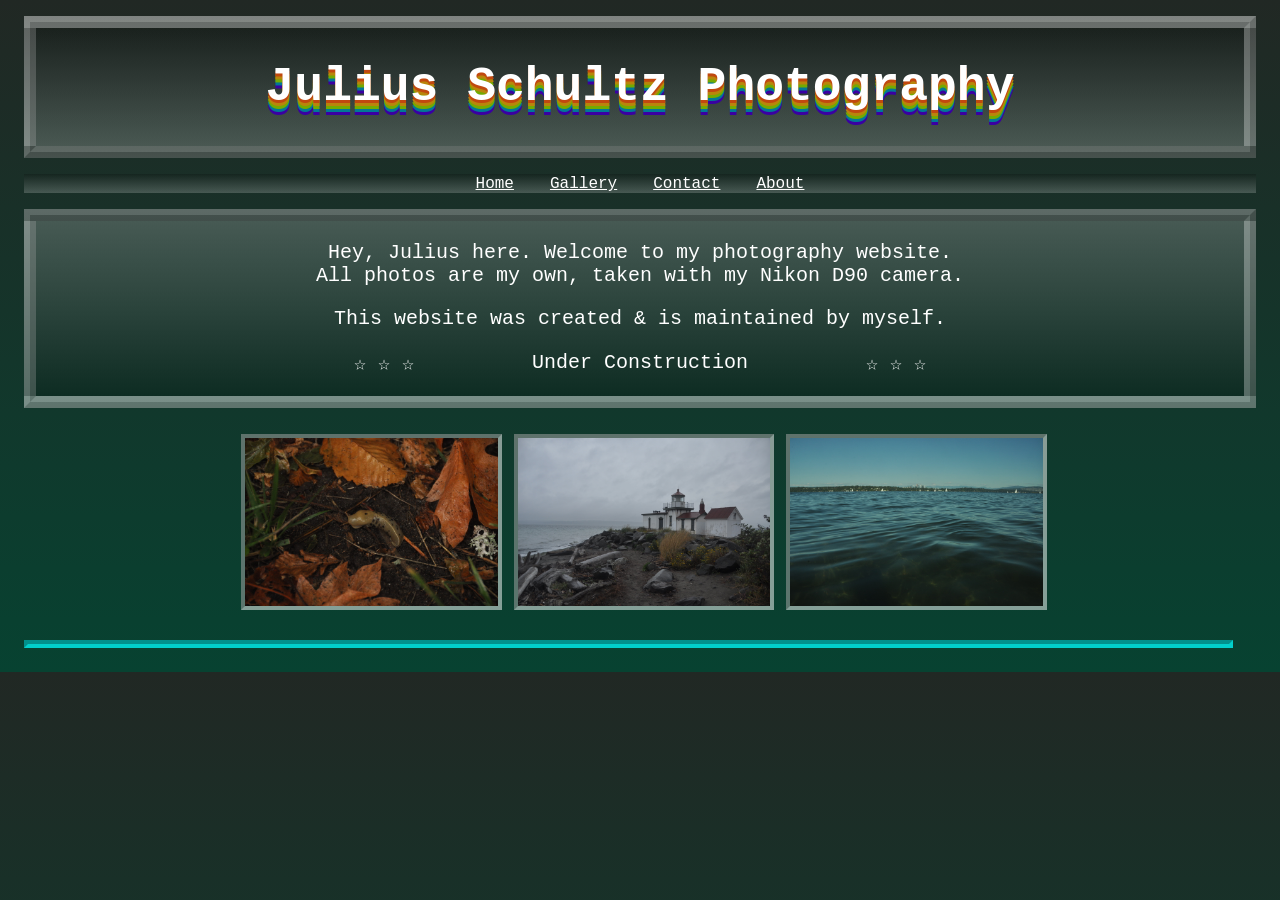
==== home.html @ f4751d73 "Rename index.html to home.html" ====
<!DOCTYPE html>
<html lang="en">
<head>
<meta charset="UTF-8">
<meta name="viewport" content="width=device-width, initial-scale=1.0">
<link rel="stylesheet" type="text/css" href="home.css">
<title>Document</title>
</head>
<body>
<div class="div-title"><h1>Julius Schultz Photography</h1></div>

<ul>
  <li><a href="default.asp">Home</a></li>
  <li><a href="galery.asp">Gallery</a></li>
  <li><a href="contact.asp">Contact</a></li>
  <li><a href="about.asp">About</a></li>
</ul>

<div class="div-intro">
  <div class="intro">
    <p>Hey, Julius here. Welcome to my photography website.<br>All photos are my own, taken with my Nikon D90 camera.</p>
    <p>This website was created & is maintained by myself.</p></div>
  <div class="div-status">
    <div class="l-stars">
      <p>&star; &star; &star;</p></div>
    <div class="status">
      <p>Under Construction </p></div>
    <div class="r-stars">
      <p>&star; &star; &star;</p></div>
  </div>
</div>



<div class="row">
  <div class="column">
    <img src="Photos/DSC_0290.JPG" onclick="myFunction(this);" width="100%"
      alt="A close-up of a beige slug with black spots on wet dirt, surrounded by some grass and wet orange leaves.">
  </div> 
      <div class="column">
    <img src="Photos/DSC_0341.JPG" onclick="myFunction(this);" width="100%"
      alt="A white abandoned lighthouse building with rocks, bushes and driftwood logs in the foreground, water and sky in the backgroud, on a cloudy, misty day.">
  </div>
      <div class="column">
    <img src="Photos/DSC_0518.JPG" onclick="myFunction(this);" width="100%"
      alt="Close-up of Lake Washington in the foreground, Mercer Island skyline and sailboats in the background, under a clear blue sky.">
  </div>
</div>

<div class="container">
  <div onclick="this.parentElemen.style.display='none'"></div>
  <img id="expandedImg"style="width:100%">
  <div id="imgtext"></div>
</div>
<script> function myFunction(imgs) {
  var expandImg = document.getElementById("expandedImg");
  var imgText = document.getElementById("imgtext");
  expandImg.src = imgs.src;
  imgText.innerHTML = imgs.alt;
  expandImg.parentElement.style.display = "flex";
}
</script>
</body>
</html>
---- home.css ----
body{
  background:linear-gradient(to bottom, rgb(33, 40, 36),rgb(7, 66, 49));
  padding:0px;
}
h1{
  text-shadow: 0 3px 0 rgb(193, 72, 15),0 6px 0 rgb(185, 133, 11),
    0 9px 0 rgb(115, 170, 1), 0 12px 0 rgb(2, 120, 149),
    0 15px 0 rgb(58, 0, 163);
  text-align:center;
  color:white;
  font-size: 48px;
  font-family:'Courier New', Courier, monospace;
}
.div-title {
  border:12px ridge rgba(255, 255, 255, 0.3);
  background:linear-gradient(to bottom,
    rgba(0, 0, 0, 0.2),rgba(255, 255, 255, 0.2));
  margin:16px;
}
ul{
  background:linear-gradient(to bottom,
    rgba(0, 0, 0, 0.2),rgba(255, 255, 255, 0.2));
  list-style-type: none;
  text-align: center;
  margin:16px;
  padding: 0;
}
li {
  display:inline;
  padding:16px;
}
li a{
  color:white;
  font-size: 16px;
  font-family:'Courier New', Courier, monospace;
}
li a:hover{
  color:cyan;
  font-size: 20px;
  font-weight: 600;
  font-family:'Courier New', Courier, monospace;
}

.div-intro {
  border:12px ridge rgba(255, 255, 255, 0.3);
  background:linear-gradient(to top,
    rgba(0, 0, 0, 0.2),rgba(255, 255, 255, 0.2));
  margin:16px;
}
p{
  text-align: center;
  color:white;
  font-size: 20px;
  font-family:'Courier New', Courier, monospace;
}
.intro{
  height: 90px;
}
.div-status{
  display:flex;
  flex-direction: row;
  justify-content: space-evenly;
  margin-left:200px;
  margin-right:200px;
}
.column{
  float:left;
  width: 20%;
  padding: 10px;
}
.column img{
  border:4px inset rgb(255, 255, 255,0.5);
  cursor:pointer;
}
.column img:hover{
  border:4px inset rgb(0, 255, 255,0.75);
}
.row{
  display:flex;
  justify-content: center;
}
.row:after{
  content:"";
  display:table;
  clear:both;
}
.container{
  position:relative;
  display:flex;
  flex-direction: column;
  width:95%;
  margin:16px;
}
.container img{
  border:4px inset rgb(0, 255, 255,0.75);
}
#imgtext{
  text-align: center;
  color:white;
  font-size: 14px;
  font-family:'Courier New', Courier, monospace;
  padding:4px;
}
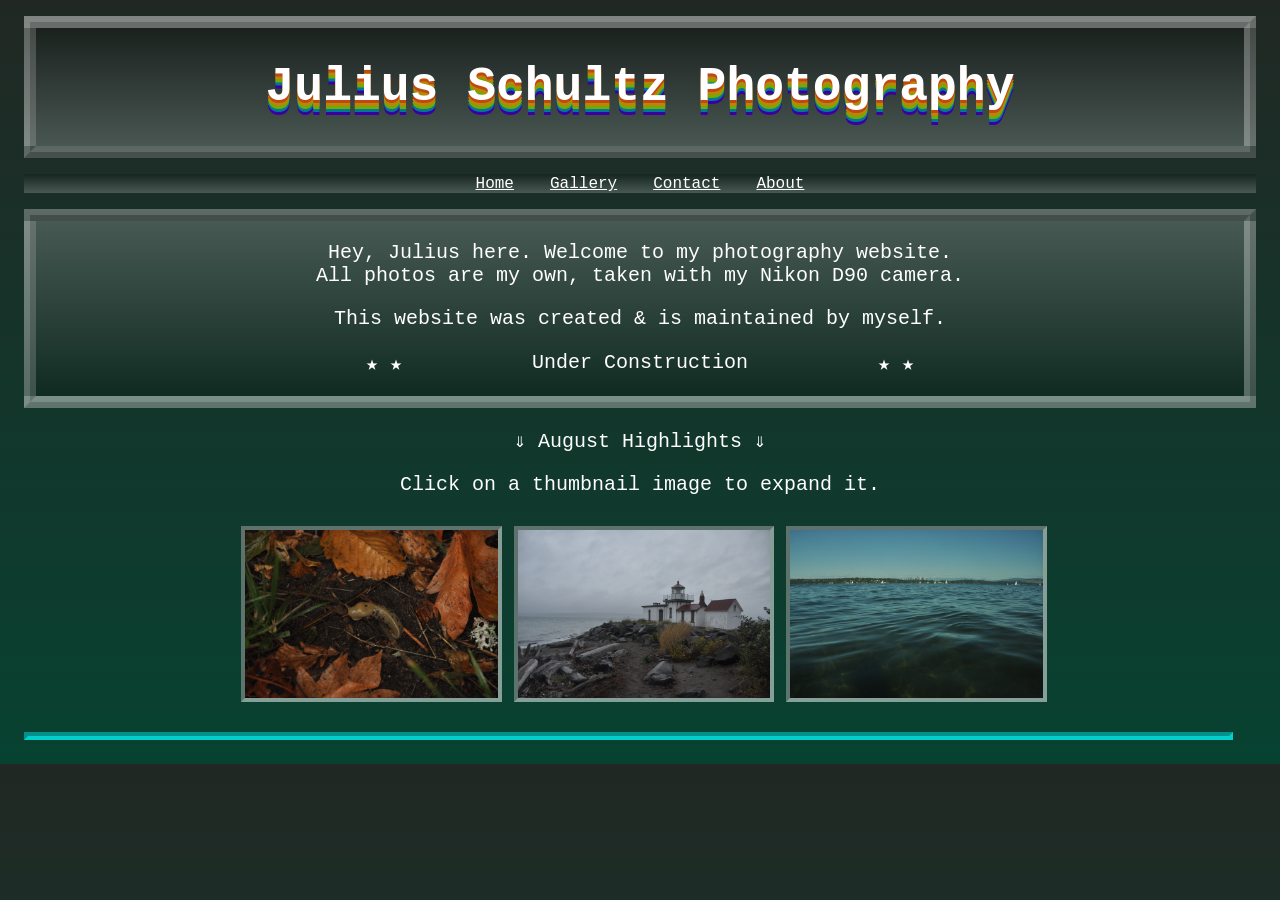
==== commit c28c8cea: "Add files via upload" ====
--- a/home.html
+++ b/home.html
@@ -3,8 +3,8 @@
 <head>
 <meta charset="UTF-8">
 <meta name="viewport" content="width=device-width, initial-scale=1.0">
-<link rel="stylesheet" type="text/css" href="home.css">
-<title>Document</title>
+<link rel="stylesheet" type="text/css" href="photo-site-style.css">
+<title>Julius Schultz Photography</title>
 </head>
 <body>
 <div class="div-title"><h1>Julius Schultz Photography</h1></div>
@@ -22,15 +22,18 @@
     <p>This website was created & is maintained by myself.</p></div>
   <div class="div-status">
     <div class="l-stars">
-      <p>&star; &star; &star;</p></div>
+      <p>&starf; &starf;</p></div>
     <div class="status">
       <p>Under Construction </p></div>
     <div class="r-stars">
-      <p>&star; &star; &star;</p></div>
+      <p>&starf; &starf;</p></div>
   </div>
 </div>
 
-
+<div class="highl">
+  <p>&dArr; August Highlights &dArr;</p></div>
+<div class="tip">
+  <p>Click on a thumbnail image to expand it.</p></div>
 
 <div class="row">
   <div class="column">
@@ -61,4 +64,4 @@
 }
 </script>
 </body>
-</html>
+</html>
--- a/photo-site-style.css
+++ b/photo-site-style.css
@@ -0,0 +1,103 @@
+body{
+  background:linear-gradient(to bottom, rgb(33, 40, 36),rgb(7, 66, 49));
+  padding:0px;
+}
+h1{
+  text-shadow: 0 3px 0 rgb(193, 72, 15),0 6px 0 rgb(185, 133, 11),
+    0 9px 0 rgb(115, 170, 1), 0 12px 0 rgb(2, 120, 149),
+    0 15px 0 rgb(58, 0, 163);
+  text-align:center;
+  color:white;
+  font-size: 48px;
+  font-family:'Courier New', Courier, monospace;
+}
+.div-title {
+  border:12px ridge rgba(255, 255, 255, 0.3);
+  background:linear-gradient(to bottom,
+    rgba(0, 0, 0, 0.2),rgba(255, 255, 255, 0.2));
+  margin:16px;
+}
+ul{
+  background:linear-gradient(to bottom,
+    rgba(0, 0, 0, 0.2),rgba(255, 255, 255, 0.2));
+  list-style-type: none;
+  text-align: center;
+  margin:16px;
+  padding: 0;
+}
+li {
+  display:inline;
+  padding:16px;
+}
+li a{
+  color:white;
+  font-size: 16px;
+  font-family:'Courier New', Courier, monospace;
+}
+li a:hover{
+  color:cyan;
+  font-size: 20px;
+  font-weight: 600;
+  font-family:'Courier New', Courier, monospace;
+}
+
+.div-intro {
+  border:12px ridge rgba(255, 255, 255, 0.3);
+  background:linear-gradient(to top,
+    rgba(0, 0, 0, 0.2),rgba(255, 255, 255, 0.2));
+  margin:16px;
+}
+p{
+  text-align: center;
+  color:white;
+  font-size: 20px;
+  font-family:'Courier New', Courier, monospace;
+}
+.intro{
+  height: 90px;
+}
+.div-status{
+  display:flex;
+  flex-direction: row;
+  justify-content: space-evenly;
+  margin-left:200px;
+  margin-right:200px;
+}
+.column{
+  float:left;
+  width: 20%;
+  padding: 10px;
+}
+.column img{
+  border:4px inset rgb(255, 255, 255,0.5);
+  cursor:pointer;
+}
+.column img:hover{
+  border:4px inset rgb(0, 255, 255,0.75);
+}
+.row{
+  display:flex;
+  justify-content: center;
+}
+.row:after{
+  content:"";
+  display:table;
+  clear:both;
+}
+.container{
+  position:relative;
+  display:flex;
+  flex-direction: column;
+  width:95%;
+  margin:16px;
+}
+.container img{
+  border:4px inset rgb(0, 255, 255,0.75);
+}
+#imgtext{
+  text-align: center;
+  color:white;
+  font-size: 14px;
+  font-family:'Courier New', Courier, monospace;
+  padding:4px;
+}
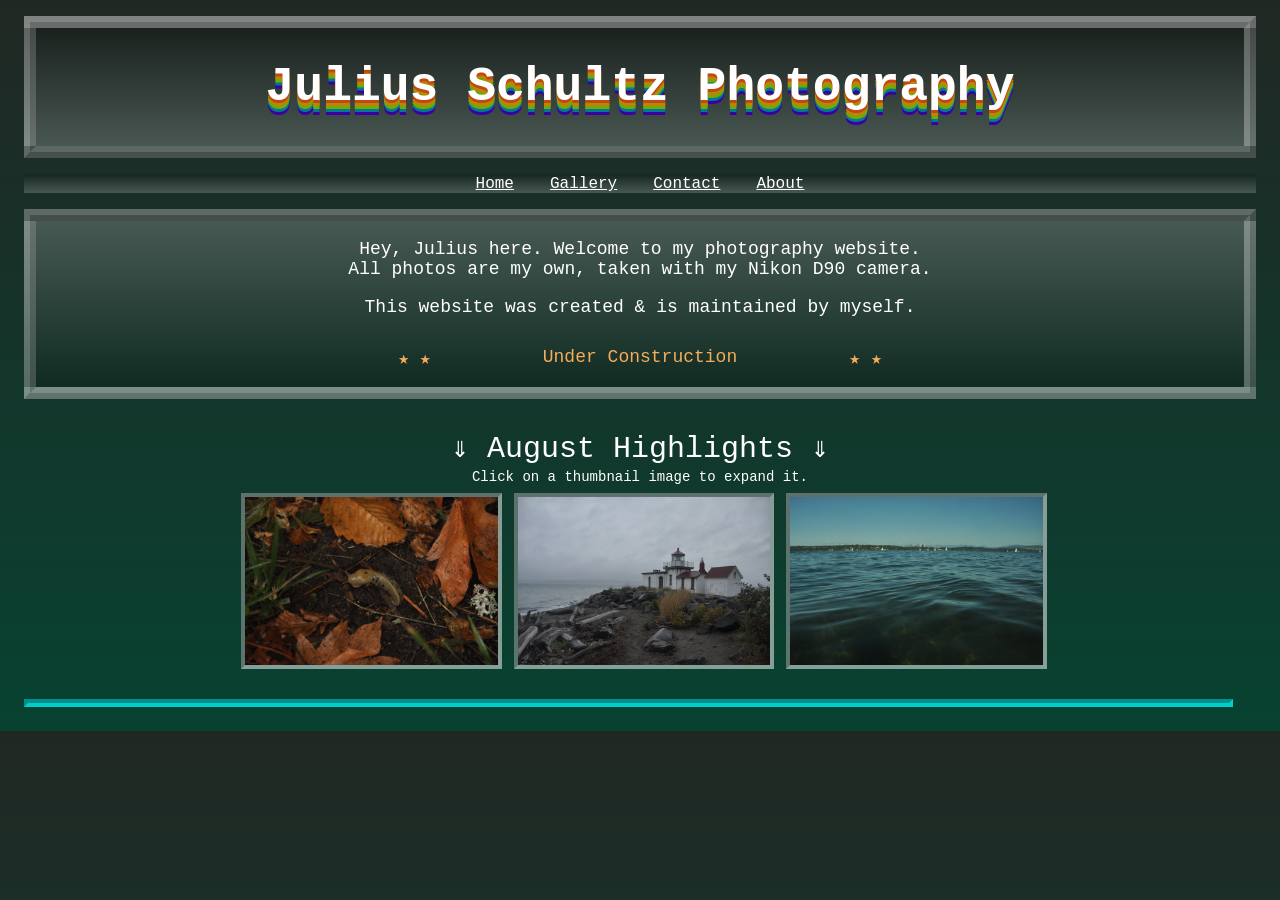
==== commit 91574b55: "Add files via upload" ====
--- a/home.html
+++ b/home.html
@@ -3,7 +3,7 @@
 <head>
 <meta charset="UTF-8">
 <meta name="viewport" content="width=device-width, initial-scale=1.0">
-<link rel="stylesheet" type="text/css" href="photo-site-style.css">
+<link rel="stylesheet" type="text/css" href="home.css">
 <title>Julius Schultz Photography</title>
 </head>
 <body>
--- a/home.css
+++ b/home.css
@@ -0,0 +1,120 @@
+body{
+  background:linear-gradient(to bottom, rgb(33, 40, 36),rgb(7, 66, 49));
+  padding:0px;
+}
+h1{
+  text-shadow: 0 3px 0 rgb(193, 72, 15),0 6px 0 rgb(185, 133, 11),
+    0 9px 0 rgb(115, 170, 1), 0 12px 0 rgb(2, 120, 149),
+    0 15px 0 rgb(58, 0, 163);
+  text-align:center;
+  color:white;
+  font-size: 48px;
+  font-family:'Courier New', Courier, monospace;
+}
+.div-title {
+  border:12px ridge rgba(255, 255, 255, 0.3);
+  background:linear-gradient(to bottom,
+    rgba(0, 0, 0, 0.2),rgba(255, 255, 255, 0.2));
+  margin:16px;
+}
+ul{
+  background:linear-gradient(to bottom,
+    rgba(0, 0, 0, 0.2),rgba(255, 255, 255, 0.2));
+  list-style-type: none;
+  text-align: center;
+  margin:16px;
+  padding: 0;
+}
+li {
+  display:inline;
+  padding:16px;
+}
+li a{
+  color:white;
+  font-size: 16px;
+  font-family:'Courier New', Courier, monospace;
+}
+li a:hover{
+  color:cyan;
+  font-size: 20px;
+  font-weight: 600;
+  font-family:'Courier New', Courier, monospace;
+}
+
+.div-intro {
+  border:12px ridge rgba(255, 255, 255, 0.3);
+  background:linear-gradient(to top,
+    rgba(0, 0, 0, 0.2),rgba(255, 255, 255, 0.2));
+  margin:16px;
+}
+p{
+  text-align: center;
+  color:white;
+  font-size: 18px;
+  font-family:'Courier New', Courier, monospace;
+}
+.intro{
+  height: 90px;
+}
+.div-status{
+  display:flex;
+  flex-direction: row;
+  justify-content: space-evenly;
+  margin-left:250px;
+  margin-right:250px;
+}
+.div-status p{
+  color:rgb(245, 172, 89);
+}
+.highl p{
+  text-align: center;
+  color:white;
+  font-size: 30px;
+  font-family:'Courier New', Courier, monospace;
+  height:10px;
+}
+.tip p{
+  text-align: center;
+  color:white;
+  font-size: 14px;
+  font-family:'Courier New', Courier, monospace;
+  height:0px;
+}
+.column{
+  float:left;
+  width: 20%;
+  padding: 10px;
+}
+.column img{
+  border:4px inset rgb(255, 255, 255,0.5);
+  cursor:pointer;
+}
+.column img:hover{
+  border:4px inset rgb(0, 255, 255,0.75);
+}
+.row{
+  display:flex;
+  justify-content: center;
+}
+.row:after{
+  content:"";
+  display:table;
+  clear:both;
+}
+.container{
+  position:relative;
+  display:flex;
+  flex-direction: column;
+  width:95%;
+  margin:16px;
+}
+.container img{
+  border:4px inset rgb(0, 255, 255,0.75);
+}
+#imgtext{
+  text-align: center;
+  color:white;
+  font-size: 14px;
+  font-family:'Courier New', Courier, monospace;
+  padding:4px;
+}
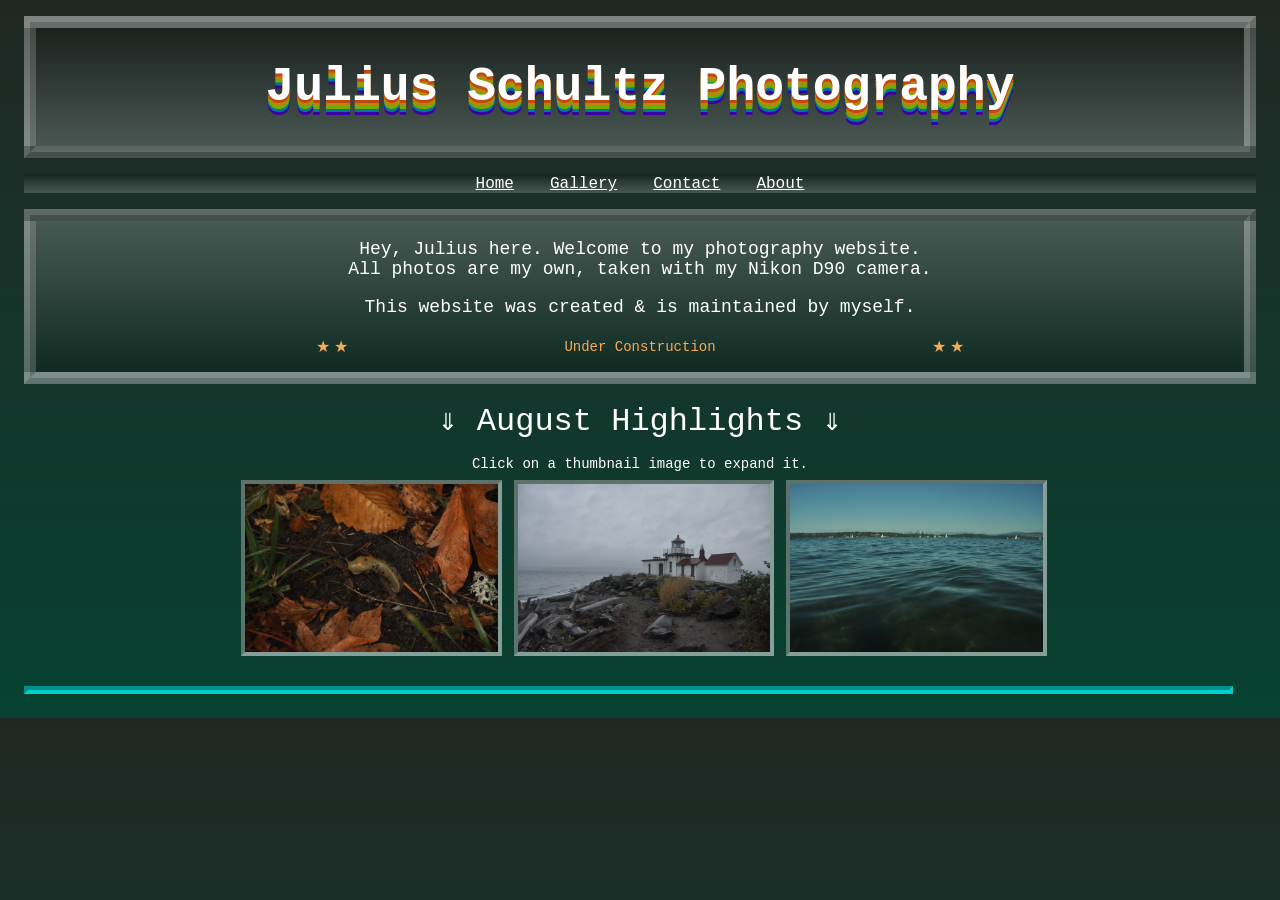
==== commit 52fd7b9a: "Add files via upload" ====
--- a/home.html
+++ b/home.html
@@ -24,7 +24,7 @@
     <div class="l-stars">
       <p>&starf; &starf;</p></div>
     <div class="status">
-      <p>Under Construction </p></div>
+      <p>Under Construction</p></div>
     <div class="r-stars">
       <p>&starf; &starf;</p></div>
   </div>
--- a/home.css
+++ b/home.css
@@ -47,31 +47,36 @@
     rgba(0, 0, 0, 0.2),rgba(255, 255, 255, 0.2));
   margin:16px;
 }
-p{
+.intro p{
   text-align: center;
   color:white;
   font-size: 18px;
   font-family:'Courier New', Courier, monospace;
-}
-.intro{
-  height: 90px;
+  margin-bottom: 4px;
 }
 .div-status{
   display:flex;
   flex-direction: row;
-  justify-content: space-evenly;
-  margin-left:250px;
-  margin-right:250px;
+  justify-content: space-between;
+  margin-left: 280px;
+  margin-right: 280px;
+  align-items: center;
 }
-.div-status p{
+.status p{
+  color:rgb(245, 172, 89);
+  font-size:14px;
+  font-family:'Courier New', Courier, monospace;
+}
+.r-stars,.l-stars{
   color:rgb(245, 172, 89);
 }
 .highl p{
   text-align: center;
   color:white;
-  font-size: 30px;
+  font-size: 32px;
   font-family:'Courier New', Courier, monospace;
-  height:10px;
+  margin-top: 16px;
+  margin-bottom: 16px;
 }
 .tip p{
   text-align: center;
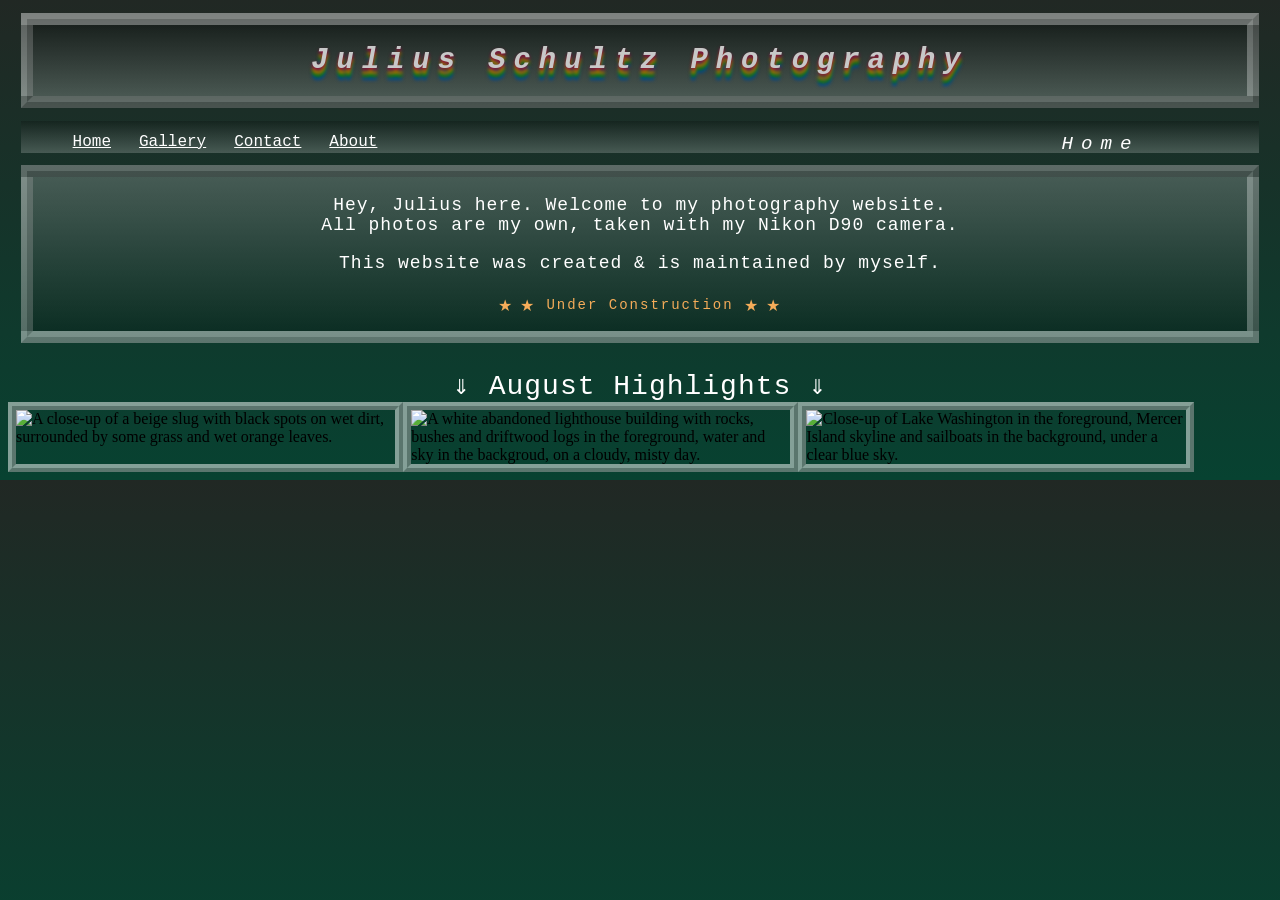
==== commit 67f722d0: "Add files via upload" ====
--- a/home.html
+++ b/home.html
@@ -7,14 +7,16 @@
 <title>Julius Schultz Photography</title>
 </head>
 <body>
-<div class="div-title"><h1>Julius Schultz Photography</h1></div>
+<div class="div-title"><h1>Julius&nbsp;Schultz Photography</h1></div>
 
 <ul>
-  <li><a href="default.asp">Home</a></li>
-  <li><a href="galery.asp">Gallery</a></li>
-  <li><a href="contact.asp">Contact</a></li>
-  <li><a href="about.asp">About</a></li>
+  <li><a href="home.html">Home</a></li>
+  <li><a href="gallery.html">Gallery</a></li>
+  <li><a href="contact.html">Contact</a></li>
+  <li><a href="about.html">About</a></li>
+  <h2>Home</h2>
 </ul>
+
 
 <div class="div-intro">
   <div class="intro">
@@ -24,7 +26,7 @@
     <div class="l-stars">
       <p>&starf; &starf;</p></div>
     <div class="status">
-      <p>Under Construction</p></div>
+      <p>&nbsp;Under Construction&nbsp;</p></div>
     <div class="r-stars">
       <p>&starf; &starf;</p></div>
   </div>
@@ -32,36 +34,18 @@
 
 <div class="highl">
   <p>&dArr; August Highlights &dArr;</p></div>
-<div class="tip">
-  <p>Click on a thumbnail image to expand it.</p></div>
 
-<div class="row">
-  <div class="column">
-    <img src="Photos/DSC_0290.JPG" onclick="myFunction(this);" width="100%"
+<div class="div-hl-photos">
+    <img src="Photos/spotted_slug.JPG" onclick="myFunction(this);" width="100%"
       alt="A close-up of a beige slug with black spots on wet dirt, surrounded by some grass and wet orange leaves.">
-  </div> 
-      <div class="column">
-    <img src="Photos/DSC_0341.JPG" onclick="myFunction(this);" width="100%"
+
+    <img src="Photos/lighthouse_back.JPG" onclick="myFunction(this);" width="100%"
       alt="A white abandoned lighthouse building with rocks, bushes and driftwood logs in the foreground, water and sky in the backgroud, on a cloudy, misty day.">
-  </div>
-      <div class="column">
-    <img src="Photos/DSC_0518.JPG" onclick="myFunction(this);" width="100%"
+
+
+    <img src="Photos/mercer_lakewa.JPG" onclick="myFunction(this);" width="100%"
       alt="Close-up of Lake Washington in the foreground, Mercer Island skyline and sailboats in the background, under a clear blue sky.">
-  </div>
+      
 </div>
-
-<div class="container">
-  <div onclick="this.parentElemen.style.display='none'"></div>
-  <img id="expandedImg"style="width:100%">
-  <div id="imgtext"></div>
-</div>
-<script> function myFunction(imgs) {
-  var expandImg = document.getElementById("expandedImg");
-  var imgText = document.getElementById("imgtext");
-  expandImg.src = imgs.src;
-  imgText.innerHTML = imgs.alt;
-  expandImg.parentElement.style.display = "flex";
-}
-</script>
 </body>
 </html>
--- a/home.css
+++ b/home.css
@@ -1,125 +1,108 @@
 body{
   background:linear-gradient(to bottom, rgb(33, 40, 36),rgb(7, 66, 49));
-  padding:0px;
 }
 h1{
-  text-shadow: 0 3px 0 rgb(193, 72, 15),0 6px 0 rgb(185, 133, 11),
-    0 9px 0 rgb(115, 170, 1), 0 12px 0 rgb(2, 120, 149),
-    0 15px 0 rgb(58, 0, 163);
+  text-shadow:0 2px 3.5px rgb(147, 9, 62),0 6px 3.5px rgb(161, 116, 0),
+0 9px 3.5px rgb(0, 121, 12),0 12px 3.5px rgb(0, 71, 147);
   text-align:center;
-  color:white;
-  font-size: 48px;
+  color: rgb(200, 200, 200);
+  letter-spacing: 8px;
+  font-size:180%;
+  font-style: italic;
   font-family:'Courier New', Courier, monospace;
 }
 .div-title {
   border:12px ridge rgba(255, 255, 255, 0.3);
   background:linear-gradient(to bottom,
-    rgba(0, 0, 0, 0.2),rgba(255, 255, 255, 0.2));
-  margin:16px;
+rgba(0, 0, 0, 0.2),rgba(255, 255, 255, 0.2));
+  margin:1%;
 }
 ul{
   background:linear-gradient(to bottom,
-    rgba(0, 0, 0, 0.2),rgba(255, 255, 255, 0.2));
+rgba(0, 0, 0, 0.2),rgba(255, 255, 255, 0.2));
   list-style-type: none;
-  text-align: center;
-  margin:16px;
-  padding: 0;
+  text-align: left;
+  margin:1%;
+  height:32px;
 }
 li {
-  display:inline;
-  padding:16px;
+  display:inline-flex;
+  padding:1%;
 }
 li a{
   color:white;
-  font-size: 16px;
+  font-size: 100%;
   font-family:'Courier New', Courier, monospace;
 }
 li a:hover{
   color:cyan;
-  font-size: 20px;
+  font-size: 16px;
   font-weight: 600;
   font-family:'Courier New', Courier, monospace;
 }
-
+h2{
+  float:right;
+  color:white;
+  letter-spacing:8px;
+  font-weight: 100;
+  font-style: italic;
+  font-size: 120%;
+  font-family:'Courier New', Courier, monospace;
+  margin-top: 1%;
+  margin-right:10%;
+}
 .div-intro {
   border:12px ridge rgba(255, 255, 255, 0.3);
   background:linear-gradient(to top,
     rgba(0, 0, 0, 0.2),rgba(255, 255, 255, 0.2));
-  margin:16px;
+  margin:1%;
 }
 .intro p{
   text-align: center;
   color:white;
+  letter-spacing: 1px;
   font-size: 18px;
   font-family:'Courier New', Courier, monospace;
-  margin-bottom: 4px;
+  margin-bottom: .5%;
 }
 .div-status{
   display:flex;
   flex-direction: row;
-  justify-content: space-between;
-  margin-left: 280px;
-  margin-right: 280px;
+  justify-content: center;
   align-items: center;
 }
 .status p{
   color:rgb(245, 172, 89);
+  letter-spacing: 2px;
   font-size:14px;
   font-family:'Courier New', Courier, monospace;
 }
 .r-stars,.l-stars{
   color:rgb(245, 172, 89);
+  letter-spacing: 2px;
 }
 .highl p{
   text-align: center;
   color:white;
-  font-size: 32px;
+  letter-spacing: 1px;
+  font-size: 28px;
   font-family:'Courier New', Courier, monospace;
-  margin-top: 16px;
-  margin-bottom: 16px;
+  margin-top: 2%;
+  margin-bottom: 0;
 }
-.tip p{
-  text-align: center;
-  color:white;
-  font-size: 14px;
-  font-family:'Courier New', Courier, monospace;
-  height:0px;
+
+.div-hl-photos{
+  display:flex;
+  flex-direction: row;
+  flex-wrap: wrap;
 }
-.column{
-  float:left;
-  width: 20%;
-  padding: 10px;
+@media (max-width:800px){
+  .div-hl-photos{
+    flex-direction: column;
+    width: 150%;
+  }
 }
-.column img{
-  border:4px inset rgb(255, 255, 255,0.5);
-  cursor:pointer;
+.div-hl-photos img{
+  border:8px ridge rgb(255, 255, 255,0.5);
+  width: 30%;
 }
-.column img:hover{
-  border:4px inset rgb(0, 255, 255,0.75);
-}
-.row{
-  display:flex;
-  justify-content: center;
-}
-.row:after{
-  content:"";
-  display:table;
-  clear:both;
-}
-.container{
-  position:relative;
-  display:flex;
-  flex-direction: column;
-  width:95%;
-  margin:16px;
-}
-.container img{
-  border:4px inset rgb(0, 255, 255,0.75);
-}
-#imgtext{
-  text-align: center;
-  color:white;
-  font-size: 14px;
-  font-family:'Courier New', Courier, monospace;
-  padding:4px;
-}
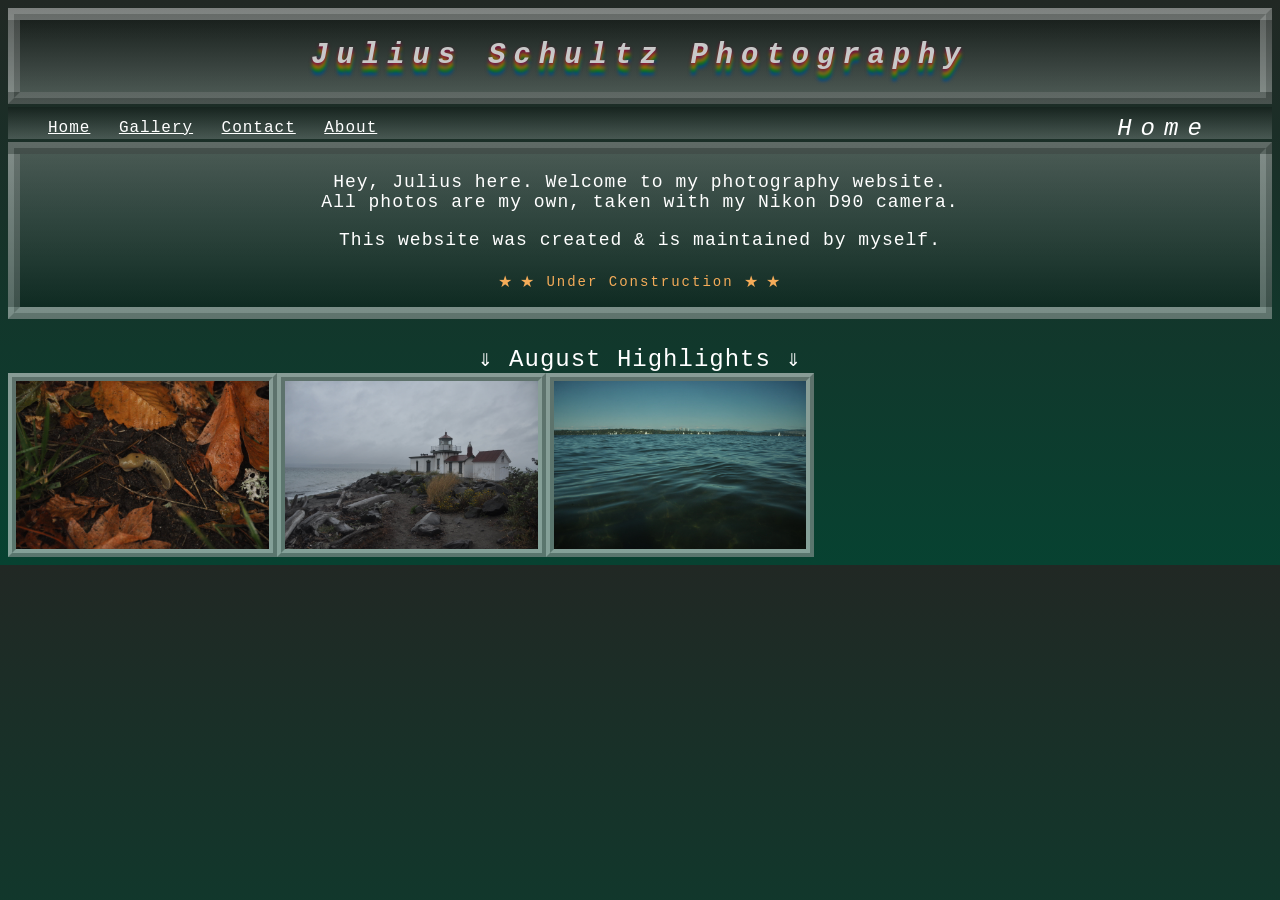
==== commit 7833b1b5: "First commit" ====
--- a/home.html
+++ b/home.html
@@ -9,14 +9,15 @@
 <body>
 <div class="div-title"><h1>Julius&nbsp;Schultz Photography</h1></div>
 
-<ul>
-  <li><a href="home.html">Home</a></li>
-  <li><a href="gallery.html">Gallery</a></li>
-  <li><a href="contact.html">Contact</a></li>
-  <li><a href="about.html">About</a></li>
-  <h2>Home</h2>
-</ul>
-
+<div class="div-menu">
+  <ul>
+    <li><a href="home.html">Home</a></li>
+    <li><a href="gallery.html">Gallery</a></li>
+    <li><a href="contact.html">Contact</a></li>
+    <li><a href="about.html">About</a></li>
+    <h2>Home</h2>
+  </ul>
+</div>
 
 <div class="div-intro">
   <div class="intro">
@@ -33,19 +34,17 @@
 </div>
 
 <div class="highl">
-  <p>&dArr; August Highlights &dArr;</p></div>
-
-<div class="div-hl-photos">
-    <img src="Photos/spotted_slug.JPG" onclick="myFunction(this);" width="100%"
+  <p>&dArr; August Highlights &dArr;</p>
+  <div class="div-hl-photos">
+    <img src="photos/animals/spotted_slug.JPG" onclick="myFunction(this);" width="100%"
       alt="A close-up of a beige slug with black spots on wet dirt, surrounded by some grass and wet orange leaves.">
 
-    <img src="Photos/lighthouse_back.JPG" onclick="myFunction(this);" width="100%"
+    <img src="photos/buildings/lighthouse_back.JPG" onclick="myFunction(this);" width="100%"
       alt="A white abandoned lighthouse building with rocks, bushes and driftwood logs in the foreground, water and sky in the backgroud, on a cloudy, misty day.">
 
-
-    <img src="Photos/mercer_lakewa.JPG" onclick="myFunction(this);" width="100%"
+    <img src="photos/water/mercer_lakewa.JPG" onclick="myFunction(this);" width="100%"
       alt="Close-up of Lake Washington in the foreground, Mercer Island skyline and sailboats in the background, under a clear blue sky.">
-      
+  </div>
 </div>
 </body>
 </html>
--- a/home.css
+++ b/home.css
@@ -15,47 +15,55 @@
   border:12px ridge rgba(255, 255, 255, 0.3);
   background:linear-gradient(to bottom,
 rgba(0, 0, 0, 0.2),rgba(255, 255, 255, 0.2));
-  margin:1%;
+  margin:0;
 }
-ul{
+
+.div-menu{
   background:linear-gradient(to bottom,
 rgba(0, 0, 0, 0.2),rgba(255, 255, 255, 0.2));
+}
+.div-menu ul{
   list-style-type: none;
   text-align: left;
-  margin:1%;
+  margin-top:.25%;
+  margin-bottom: 0;
   height:32px;
 }
 li {
   display:inline-flex;
-  padding:1%;
+  padding-right:2%;
+  margin-top: 12px;
 }
 li a{
   color:white;
   font-size: 100%;
   font-family:'Courier New', Courier, monospace;
+  letter-spacing: 1px;
 }
 li a:hover{
   color:cyan;
-  font-size: 16px;
+  font-size: 110%;
   font-weight: 600;
   font-family:'Courier New', Courier, monospace;
 }
+
 h2{
   float:right;
   color:white;
-  letter-spacing:8px;
-  font-weight: 100;
+  letter-spacing:9px;
+  font-weight: 500;
   font-style: italic;
-  font-size: 120%;
+  font-size: 150%;
   font-family:'Courier New', Courier, monospace;
-  margin-top: 1%;
-  margin-right:10%;
+  margin-right:5%;
+  margin-top:8px;
 }
+
 .div-intro {
   border:12px ridge rgba(255, 255, 255, 0.3);
   background:linear-gradient(to top,
     rgba(0, 0, 0, 0.2),rgba(255, 255, 255, 0.2));
-  margin:1%;
+  margin-top: .25%;
 }
 .intro p{
   text-align: center;
@@ -85,12 +93,16 @@
   text-align: center;
   color:white;
   letter-spacing: 1px;
-  font-size: 28px;
+  font-size: 150%;
   font-family:'Courier New', Courier, monospace;
   margin-top: 2%;
   margin-bottom: 0;
 }
 
+.div-hl{
+  display:flex;
+  flex-direction: column;
+}
 .div-hl-photos{
   display:flex;
   flex-direction: row;
@@ -104,5 +116,5 @@
 }
 .div-hl-photos img{
   border:8px ridge rgb(255, 255, 255,0.5);
-  width: 30%;
+  width: 20%;
 }
